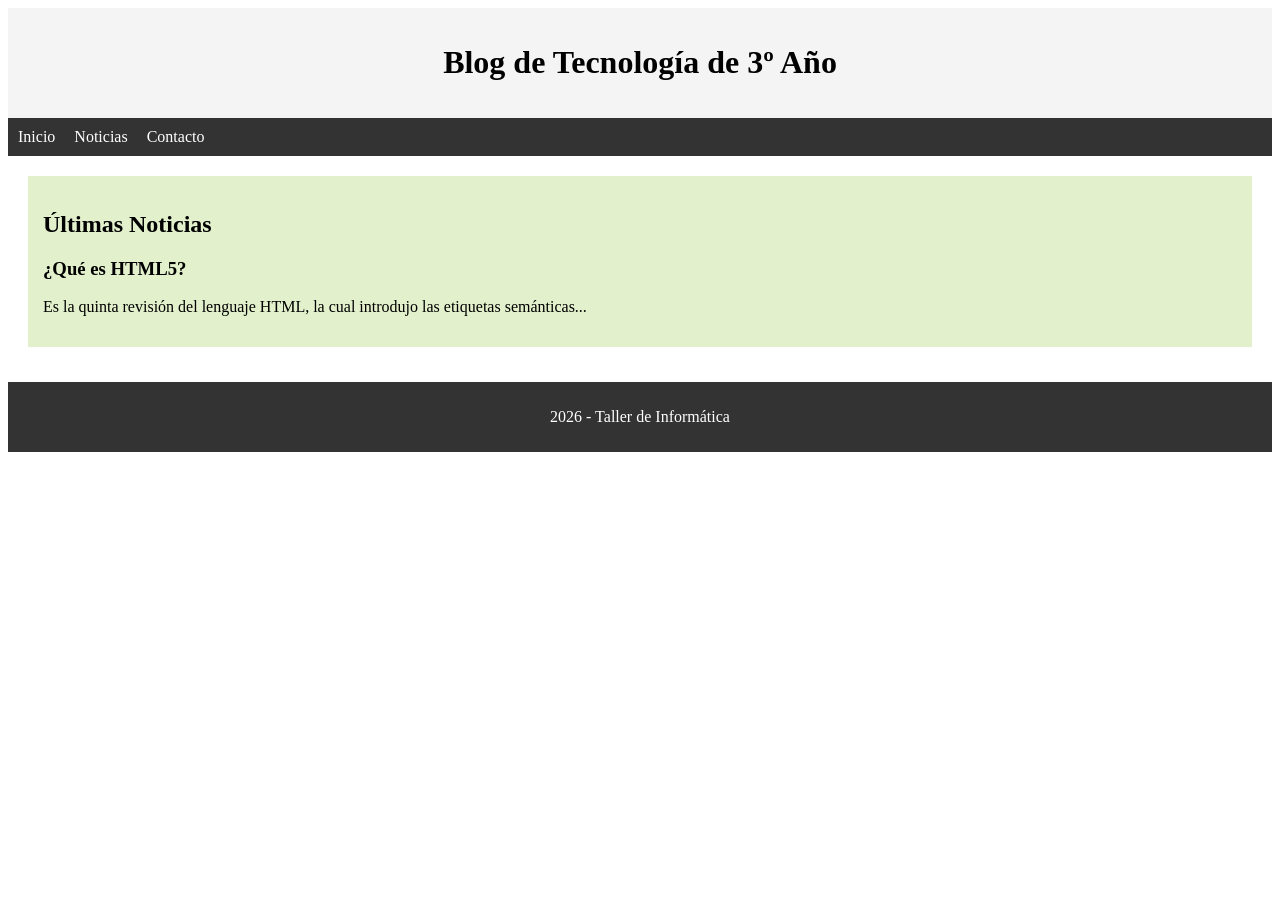
==== pages/index.html @ 185a79ab "Add files via upload" ====
<!DOCTYPE html>
<html lang="en">
<head>
    <meta charset="UTF-8">
    <meta http-equiv="X-UA-Compatible" content="IE=edge">
    <meta name="viewport" content="width=device-width, initial-scale=1.0">
    <title>Document</title>
    <style>
        header { background-color: #f4f4f4; padding: 15px; text-align: center; }
        nav { background-color: #333; padding: 10px; }
        nav a { color: white; margin-right: 15px; text-decoration: none; }
        main { background-color: #fff; padding: 20px; }
        section { background-color: #e2f0cb; padding: 15px; margin-bottom: 15px; }
        footer { background-color: #333; color: white; text-align: center; padding: 10px; }
    </style>
</head>
<body>

    <header>
        <h1>Blog de Tecnología de 3º Año</h1>
    </header>
    <nav>
        <a href="#">Inicio</a>
        <a href="#">Noticias</a>
        <a href="#">Contacto</a>
    </nav>
    <main>
        <section>
            <h2>Últimas Noticias</h2>

            <article>
                <h3>¿Qué es HTML5?</h3>
                <p>Es la quinta revisión del lenguaje HTML, la cual introdujo las
    etiquetas semánticas...</p>
            </article>
        </section>
    </main>

    <footer>
       <p>2026 - Taller de Informática</p>
    </footer>
    
</body>
</html>
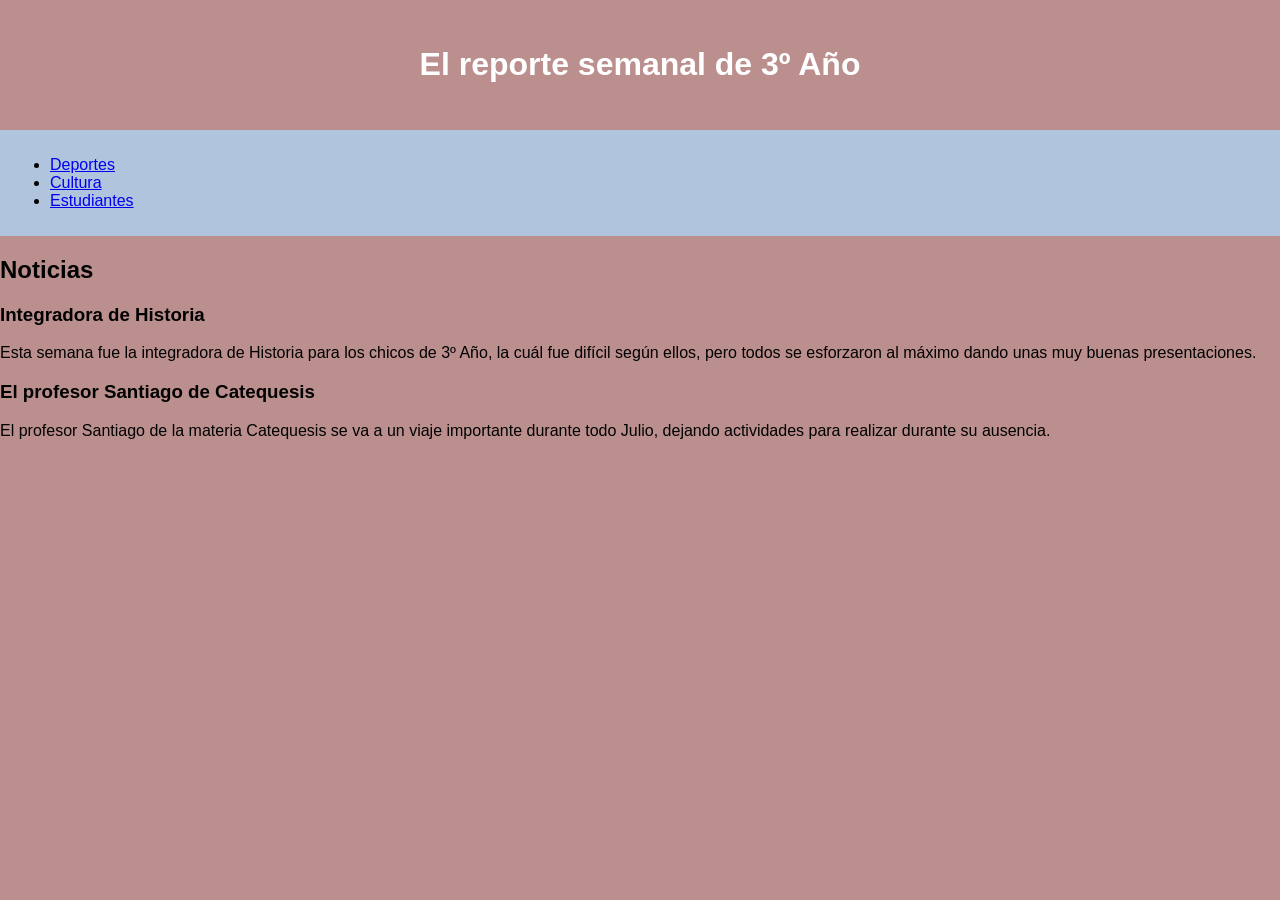
==== commit 810ff9a0: "Add files via upload" ====
--- a/pages/index.html
+++ b/pages/index.html
@@ -4,40 +4,57 @@
     <meta charset="UTF-8">
     <meta http-equiv="X-UA-Compatible" content="IE=edge">
     <meta name="viewport" content="width=device-width, initial-scale=1.0">
-    <title>Document</title>
+    <title></title>
     <style>
-        header { background-color: #f4f4f4; padding: 15px; text-align: center; }
-        nav { background-color: #333; padding: 10px; }
-        nav a { color: white; margin-right: 15px; text-decoration: none; }
-        main { background-color: #fff; padding: 20px; }
-        section { background-color: #e2f0cb; padding: 15px; margin-bottom: 15px; }
-        footer { background-color: #333; color: white; text-align: center; padding: 10px; }
+       body {
+        font-family:'Segoe UI', Tahoma, Geneva, Verdana, sans-serif;
+        margin: 0;
+        padding: 0;
+        background-color:rosybrown;
+       }
+       header {
+        background-color: rosybrown;
+        color:white;
+        text-align:center;
+        padding:25px;
+       }
+       nav{
+        background-color:lightsteelblue;
+        padding: 10px;
+       }
     </style>
+
 </head>
 <body>
 
     <header>
-        <h1>Blog de Tecnología de 3º Año</h1>
+        <h1>El reporte semanal de 3º Año</h1>
     </header>
+   
     <nav>
-        <a href="#">Inicio</a>
-        <a href="#">Noticias</a>
-        <a href="#">Contacto</a>
+        <ul>
+            <li><a href="#">Deportes</a></li>
+            <li><a href="#">Cultura</a></li>
+            <li><a href="#">Estudiantes</a></li>
+        </ul>
     </nav>
     <main>
         <section>
-            <h2>Últimas Noticias</h2>
-
+            <h2>Noticias</h2>
+            
             <article>
-                <h3>¿Qué es HTML5?</h3>
-                <p>Es la quinta revisión del lenguaje HTML, la cual introdujo las
-    etiquetas semánticas...</p>
+                <h3>Integradora de Historia</h3>
+                <p>Esta semana fue la integradora de Historia para los chicos de 3º Año, la cuál fue difícil según ellos, pero todos se esforzaron al máximo dando unas muy buenas presentaciones.</p>
+            </article>
+            <article>
+                <h3>El profesor Santiago de Catequesis</h3>
+                <p>El profesor Santiago de la materia Catequesis se va a un viaje importante durante todo Julio, dejando actividades para realizar durante su ausencia.</p>
             </article>
         </section>
     </main>
 
     <footer>
-       <p>2026 - Taller de Informática</p>
+        <p></p>
     </footer>
     
 </body>
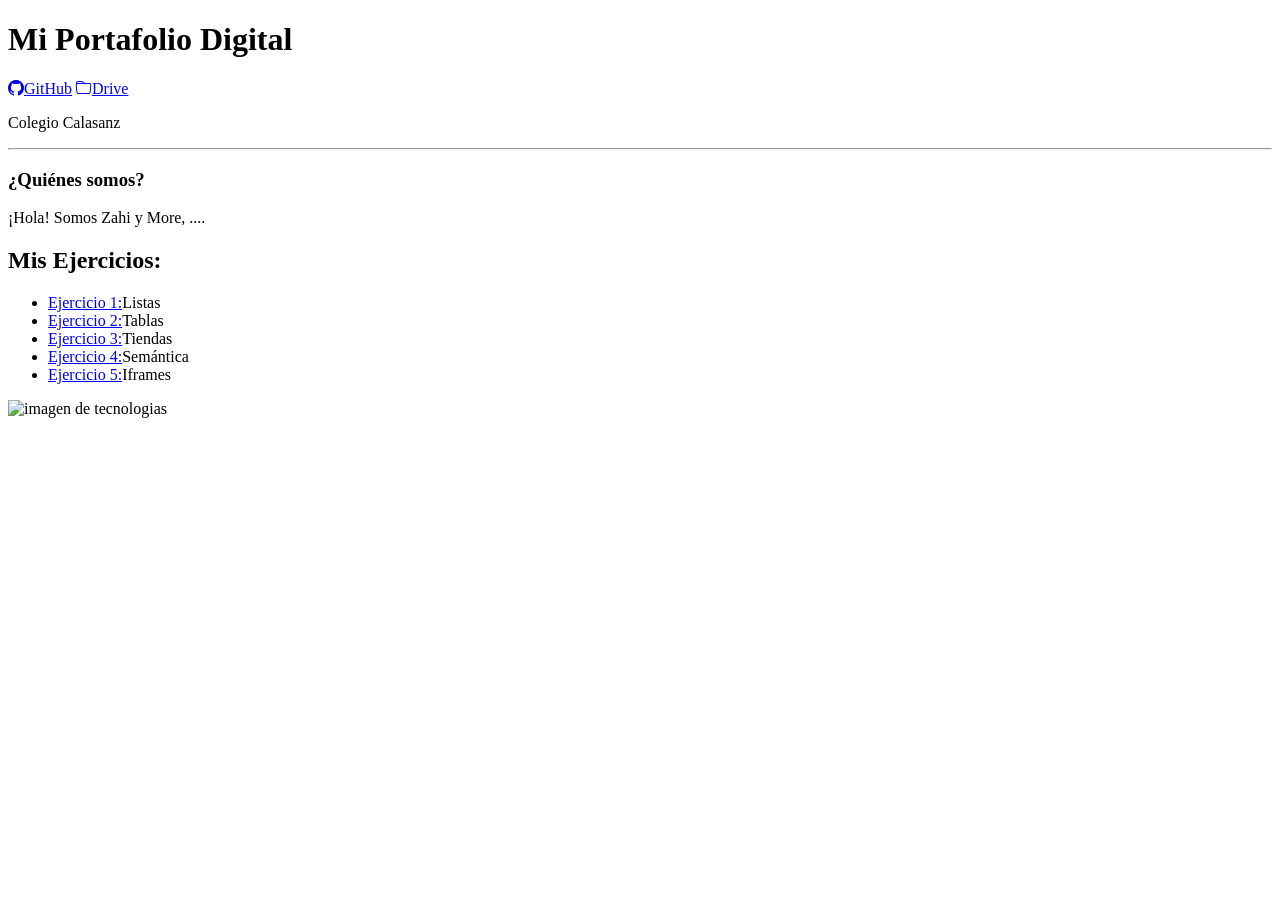
==== commit a4508516: "Add files via upload" ====
--- a/pages/index.html
+++ b/pages/index.html
@@ -4,58 +4,35 @@
     <meta charset="UTF-8">
     <meta http-equiv="X-UA-Compatible" content="IE=edge">
     <meta name="viewport" content="width=device-width, initial-scale=1.0">
-    <title></title>
-    <style>
-       body {
-        font-family:'Segoe UI', Tahoma, Geneva, Verdana, sans-serif;
-        margin: 0;
-        padding: 0;
-        background-color:rosybrown;
-       }
-       header {
-        background-color: rosybrown;
-        color:white;
-        text-align:center;
-        padding:25px;
-       }
-       nav{
-        background-color:lightsteelblue;
-        padding: 10px;
-       }
-    </style>
-
+    <title>Portafolio </title>
+    <link rel="stylesheet" href="https://cdn.jsdelivr.net/npm/bootstrap-icons@1.13.1/font/bootstrap-icons.min.css">
 </head>
 <body>
-
     <header>
-        <h1>El reporte semanal de 3º Año</h1>
+        <h1>Mi Portafolio Digital </h1>
     </header>
-   
     <nav>
-        <ul>
-            <li><a href="#">Deportes</a></li>
-            <li><a href="#">Cultura</a></li>
-            <li><a href="#">Estudiantes</a></li>
-        </ul>
+        <a href="https://github.com/moreigna/informatica"><i class="bi bi-github"></i>GitHub</a>
+        <a href="https://drive.google.com/drive/folders/12JEuaGSpQr9ytDPRXJ_jG3whrNHHWXEK?usp=drive_link"><i class="bi bi-folder"></i>Drive</a>
     </nav>
     <main>
-        <section>
-            <h2>Noticias</h2>
-            
-            <article>
-                <h3>Integradora de Historia</h3>
-                <p>Esta semana fue la integradora de Historia para los chicos de 3º Año, la cuál fue difícil según ellos, pero todos se esforzaron al máximo dando unas muy buenas presentaciones.</p>
-            </article>
-            <article>
-                <h3>El profesor Santiago de Catequesis</h3>
-                <p>El profesor Santiago de la materia Catequesis se va a un viaje importante durante todo Julio, dejando actividades para realizar durante su ausencia.</p>
-            </article>
-        </section>
-    </main>
-
-    <footer>
-        <p></p>
-    </footer>
-    
+<p>Colegio Calasanz</p>
+<hr>
+<h3>¿Quiénes somos?</h3>
+<p>¡Hola! Somos Zahi y More, ....</p>
+<aside>
+<h2>Mis Ejercicios:</h2>
+<ul>
+    <li><a href="./pages/listas.html">Ejercicio 1:</a>Listas</li>
+    <li><a href="./pages/tabla1.html">Ejercicio 2:</a>Tablas</li>
+    <li><a href="./pages/tienda.html">Ejercicio 3:</a>Tiendas</li>
+    <li><a href="./pages/semantica.html">Ejercicio 4:</a>Semántica</li>
+    <li><a href="./pages/diario.html">Ejercicio 5:</a>Iframes</li>
+</ul>
+</aside>
+<section></section>
+</main>
+<img src="./img/tecnologías.png"alt="imagen de tecnologias">
 </body>
-</html>+</html>
+<body>
